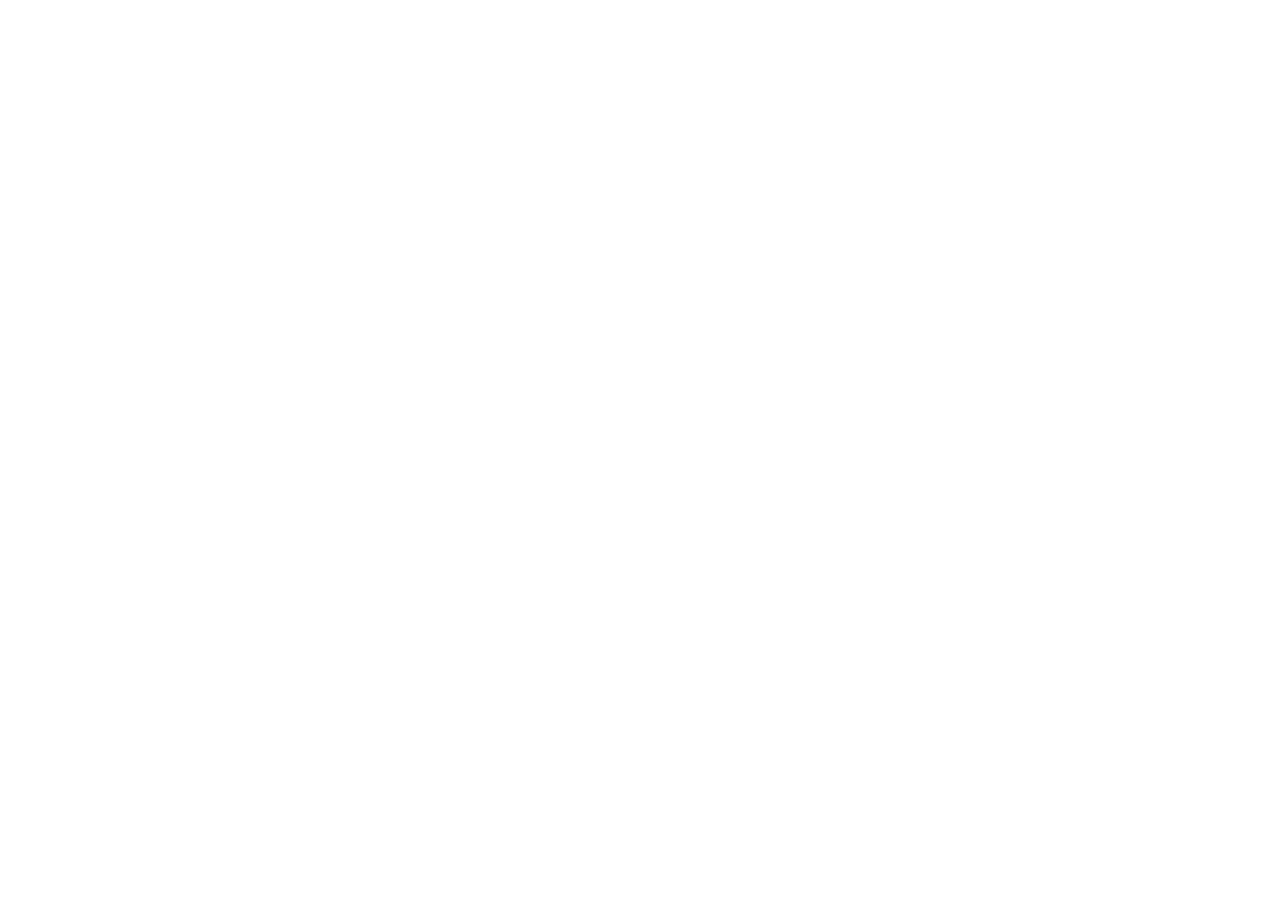
==== index.html @ 873e5aef "Initial commit" ====
<!DOCTYPE html>
<html lang="en">

<head>
  <meta charset="utf-8">
  <meta name="viewport"
    content="width=device-width, initial-scale=1, minimum-scale=1.0, shrink-to-fit=no, viewport-fit=cover">

  <!-- Replace with your own title and description. -->
  <title>Awesome Docsify Site</title>
  <meta name="description" content="An awesome docsify site for publishing some content on the web.">

  <!-- Default Theme (see https://docsify.js.org/#/themes) -->
  <link rel="stylesheet" href="//cdn.jsdelivr.net/npm/docsify@4/lib/themes/vue.css">

</head>

<body>
  <div id="app"></div>

  <script>
    // Docsify Configuration (see https://docsify.js.org/#/configuration)
    window.$docsify = {
      name: 'Simple Docsify Template',

      // Sidebar Configuration
      auto2top: true,
      loadSidebar: true,
      maxLevel: 0,
      // Set subMaxLevel to 0 to remove automatic display of page table of contents (TOC) in Sidebar
      subMaxLevel: 3,

      // Search Plugin Configuration
      search: {
        placeholder: 'Type to search',
        noData: 'No matches found.',
        // Headline depth, 1 - 6
        depth: 2,
      }
    };
  </script>

  <!-- Required -->
  <script src="https://cdn.jsdelivr.net/npm/docsify@4/lib/docsify.min.js"></script>

  <!-- Recommended -->
  <script src="https://cdn.jsdelivr.net/npm/docsify@4/lib/plugins/zoom-image.min.js"></script>
  <script src="https://cdn.jsdelivr.net/npm/docsify@4/lib/plugins/search.js"></script>

</body>
</html>
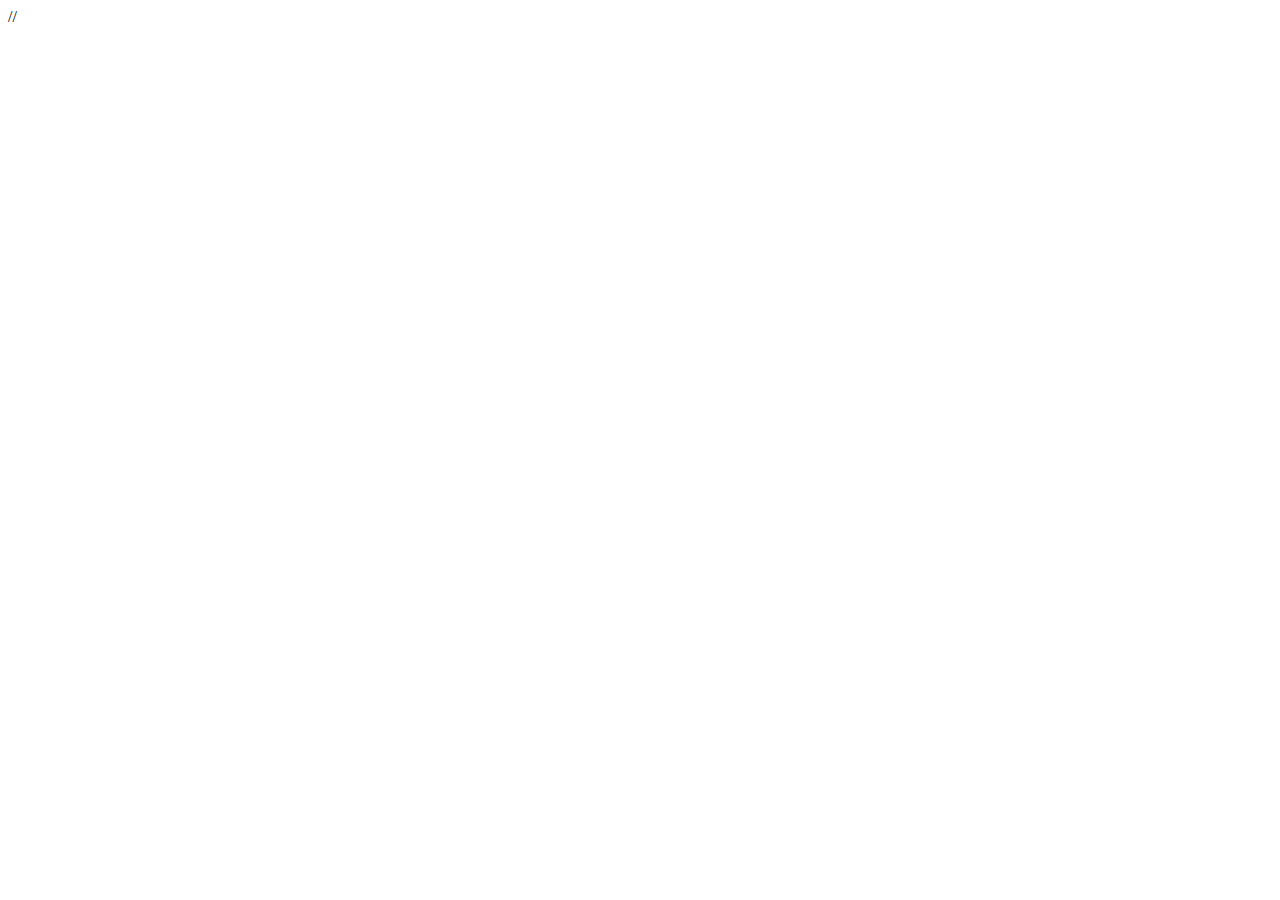
==== commit c4ea86a7: "Update index.html" ====
--- a/index.html
+++ b/index.html
@@ -1,28 +1,27 @@
 <!DOCTYPE html>
 <html lang="en">
+<head>
+   <meta charset="utf-8">
+   <meta http-equiv="X-UA-Compatible" content="IE=edge">
+   <meta name="viewport" content="width=device-width, initial-scale=1, minimum-scale=1.0, shrink-to-fit=no, viewport-fit=cover">
+   <meta name="description" content="">
+   <title></title>
 
-<head>
-  <meta charset="utf-8">
-  <meta name="viewport"
-    content="width=device-width, initial-scale=1, minimum-scale=1.0, shrink-to-fit=no, viewport-fit=cover">
+   <!-- Themes (light + dark) -->
+   <link rel="stylesheet" media="(prefers-color-scheme: dark)" href="https://cdn.jsdelivr.net/npm/docsify-themeable@0/dist/css/theme-simple-dark.css">
+   <link rel="stylesheet" media="(prefers-color-scheme: light)" href="https://cdn.jsdelivr.net/npm/docsify-themeable@0/dist/css/theme-simple.css">
 
-  <!-- Replace with your own title and description. -->
-  <title>Awesome Docsify Site</title>
-  <meta name="description" content="An awesome docsify site for publishing some content on the web.">
-
-  <!-- Default Theme (see https://docsify.js.org/#/themes) -->
-  <link rel="stylesheet" href="//cdn.jsdelivr.net/npm/docsify@4/lib/themes/vue.css">
+   <!-- Custom Styles -->
+   // <link rel="stylesheet" href="theme-custom.css">
 
 </head>
+<body>
+   <div id="app"></div>
 
-<body>
-  <div id="app"></div>
-
-  <script>
-    // Docsify Configuration (see https://docsify.js.org/#/configuration)
-    window.$docsify = {
-      name: 'Simple Docsify Template',
-
+   <script>
+     // Docsify Configuration
+     window.$docsify = {
+       name: 'Simple Docsify Template',
       // Sidebar Configuration
       auto2top: true,
       loadSidebar: true,
@@ -37,15 +36,16 @@
         // Headline depth, 1 - 6
         depth: 2,
       }
-    };
-  </script>
+      
+     };
+   </script>
 
-  <!-- Required -->
-  <script src="https://cdn.jsdelivr.net/npm/docsify@4/lib/docsify.min.js"></script>
+   <!-- Required -->
+   <script src="https://cdn.jsdelivr.net/npm/docsify@4/lib/docsify.min.js"></script>
+   <script src="https://cdn.jsdelivr.net/npm/docsify-themeable@0/dist/js/docsify-themeable.min.js"></script>
 
-  <!-- Recommended -->
-  <script src="https://cdn.jsdelivr.net/npm/docsify@4/lib/plugins/zoom-image.min.js"></script>
-  <script src="https://cdn.jsdelivr.net/npm/docsify@4/lib/plugins/search.js"></script>
-
+   <!-- Recommended -->
+   <script src="https://cdn.jsdelivr.net/npm/docsify@4/lib/plugins/search.js"></script>
+   <script src="https://cdn.jsdelivr.net/npm/docsify@4/lib/plugins/zoom-image.min.js"></script>
 </body>
 </html>
--- a/theme-custom.css
+++ b/theme-custom.css
@@ -0,0 +1,116 @@
+/* Sidebar
+============================================================================= */
+:root {
+    --sidebar-background                          : var(--base-background-color);
+    --sidebar-border-color                        : ;
+    --sidebar-border-width                        : 0;
+    --sidebar-padding                             : 0 25px;
+    --sidebar-transition-duration                 : var(--duration-fast);
+    --sidebar-width                               : 17rem;
+
+    /* Name */
+    --sidebar-name-background                     : ;
+    --sidebar-name-color                          : ;
+    --sidebar-name-font-family                    : ;
+    --sidebar-name-font-size                      : var(--font-size-l);
+    --sidebar-name-font-weight                    : normal;
+    --sidebar-name-margin                         : 1.5rem 0 0;
+    --sidebar-name-padding                        : ;
+    --sidebar-name-text-align                     : center;
+
+    /* Nav Headings */
+    --sidebar-nav-strong-border-color             : var(--sidebar-border-color);
+    --sidebar-nav-strong-border-width             : ;
+    --sidebar-nav-strong-color                    : var(--heading-color);
+    --sidebar-nav-strong-font-size                : ;
+    --sidebar-nav-strong-font-weight              : var(--strong-font-weight);
+    --sidebar-nav-strong-margin                   : 1.5em 0 0.5em;
+    --sidebar-nav-strong-padding                  : 0.25em 0;
+    --sidebar-nav-strong-text-transform           : ;
+
+    /* Nav Container */
+    --sidebar-nav-background                      : ;
+    --sidebar-nav-indent                          : 1em;
+    --sidebar-nav-margin                          : 1.5rem 0 0;
+    --sidebar-nav-padding                         : ;
+
+    /* Nav Links */
+    --sidebar-nav-link-background                 : ;
+    --sidebar-nav-link-background--active         : ;
+    --sidebar-nav-link-background--hover          : ;
+    --sidebar-nav-link-border-color               : ;
+    --sidebar-nav-link-border-color--active       : ;
+    --sidebar-nav-link-border-color--hover        : ;
+    --sidebar-nav-link-border-radius              : ;
+    --sidebar-nav-link-border-style               : solid;
+    --sidebar-nav-link-border-style--active       : ;
+    --sidebar-nav-link-border-style--hover        : ;
+    --sidebar-nav-link-border-width               : 0;
+    --sidebar-nav-link-border-width--active       : ;
+    --sidebar-nav-link-border-width--hover        : ;
+    --sidebar-nav-link-color                      : var(--base-color);
+    --sidebar-nav-link-color--active              : ;
+    --sidebar-nav-link-color--hover               : ;
+    --sidebar-nav-link-font-weight                : normal;
+    --sidebar-nav-link-font-weight--active        : ;
+    --sidebar-nav-link-font-weight--hover         : ;
+    --sidebar-nav-link-margin                     : ;
+    --sidebar-nav-link-padding                    : 0.25em 0;
+    --sidebar-nav-link-text-decoration            : ;
+    --sidebar-nav-link-text-decoration--active    : underline;
+    --sidebar-nav-link-text-decoration--hover     : underline;
+    --sidebar-nav-link-text-decoration-color      : ;
+    --sidebar-nav-link-transition                 : ;
+
+    /* Nav Links - Pseudo Content */
+    --sidebar-nav-link-before-content             : ;
+    --sidebar-nav-link-before-content--active     : ;
+    --sidebar-nav-link-before-content-l1          : ;
+    --sidebar-nav-link-before-content-l1--active  : ;
+    --sidebar-nav-link-before-content-l2          : ;
+    --sidebar-nav-link-before-content-l2--active  : ;
+    --sidebar-nav-link-before-content-l3          : ;
+    --sidebar-nav-link-before-content-l3--active  : ;
+    --sidebar-nav-link-before-content-l4          : ;
+    --sidebar-nav-link-before-content-l4--active  : ;
+
+    /* Nav Links - Pseudo Style */
+    --sidebar-nav-link-before-color               : ;
+    --sidebar-nav-link-before-color--active       : ;
+    --sidebar-nav-link-before-color-l1            : ;
+    --sidebar-nav-link-before-color-l1--active    : ;
+    --sidebar-nav-link-before-color-l2            : ;
+    --sidebar-nav-link-before-color-l2--active    : ;
+    --sidebar-nav-link-before-color-l3            : ;
+    --sidebar-nav-link-before-color-l3--active    : ;
+    --sidebar-nav-link-before-color-l4            : ;
+    --sidebar-nav-link-before-color-l4--active    : ;
+    --sidebar-nav-link-before-margin              : 0 0.35em 0 0;
+    --sidebar-nav-link-before-margin-l1           : ;
+    --sidebar-nav-link-before-margin-l2           : ;
+    --sidebar-nav-link-before-margin-l3           : ;
+    --sidebar-nav-link-before-margin-l4           : ;
+
+    /* Nav Page Links */
+    --sidebar-nav-pagelink-background             : ;
+    --sidebar-nav-pagelink-background--active     : ;
+    --sidebar-nav-pagelink-background--collapse   : ;
+    --sidebar-nav-pagelink-background--loaded     : ;
+    --sidebar-nav-pagelink-padding                : ;
+    --sidebar-nav-pagelink-transition             : var(--sidebar-nav-link-transition);
+
+    /* Toggle */
+    --sidebar-toggle-background                   : ;
+    --sidebar-toggle-border-color                 : ;
+    --sidebar-toggle-border-radius                : var(--border-radius-s);
+    --sidebar-toggle-border-style                 : solid;
+    --sidebar-toggle-border-width                 : 0;
+    --sidebar-toggle-height                       : 36px;
+    --sidebar-toggle-icon-color                   : var(--base-color);
+    --sidebar-toggle-icon-height                  : 10px;
+    --sidebar-toggle-icon-stroke-width            : 1px;
+    --sidebar-toggle-icon-width                   : 16px;
+    --sidebar-toggle-offset-left                  : 0;
+    --sidebar-toggle-offset-top                   : calc(35px - (var(--sidebar-toggle-height) / 2));
+    --sidebar-toggle-width                        : 44px;
+}
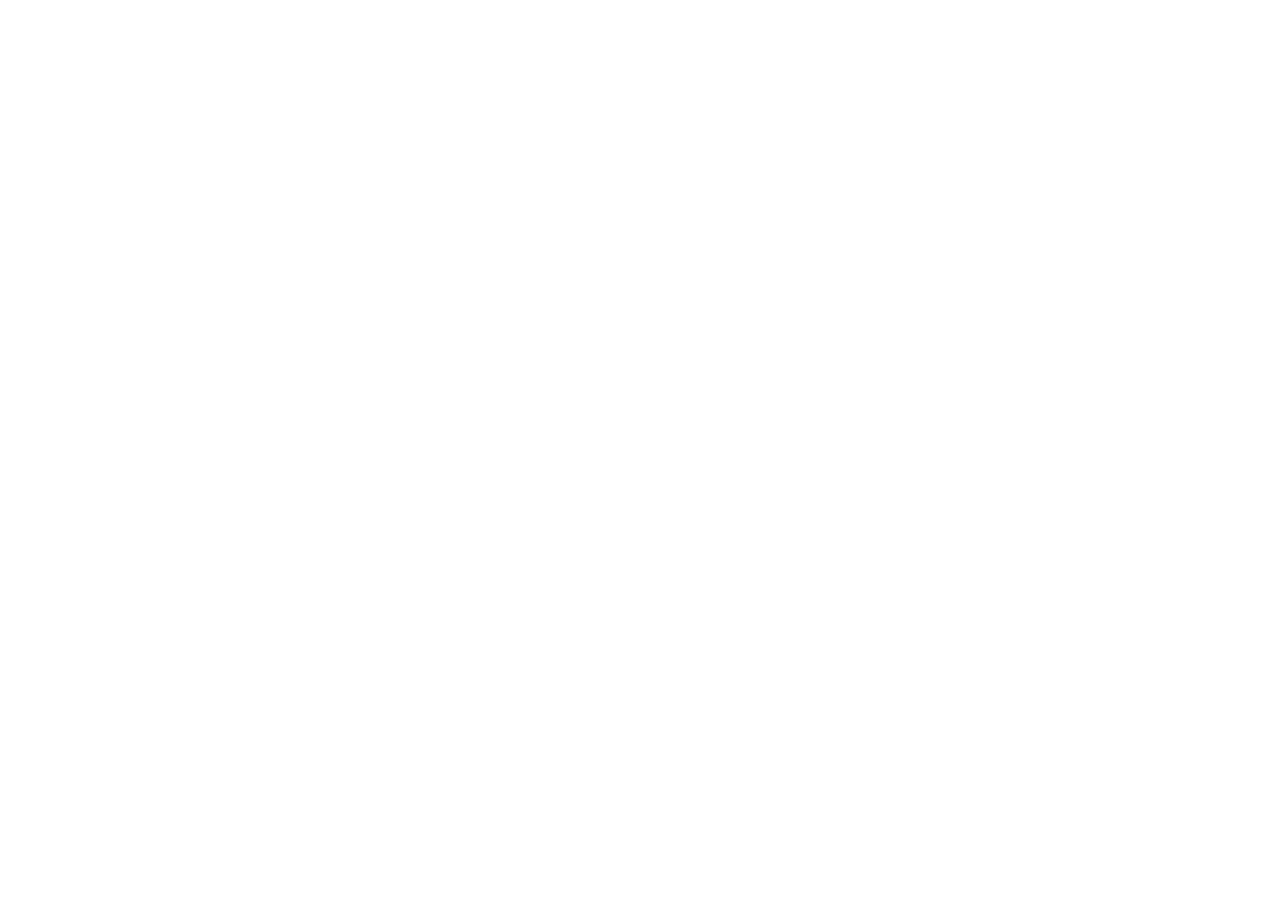
==== commit 285b33b3: "Update index.html" ====
--- a/index.html
+++ b/index.html
@@ -12,8 +12,11 @@
    <link rel="stylesheet" media="(prefers-color-scheme: light)" href="https://cdn.jsdelivr.net/npm/docsify-themeable@0/dist/css/theme-simple.css">
 
    <!-- Custom Styles -->
-   // <link rel="stylesheet" href="theme-custom.css">
-
+   <style>
+     :root {
+       /* --theme-hue: 325; */
+     }
+   </style>
 </head>
 <body>
    <div id="app"></div>
@@ -21,7 +24,7 @@
    <script>
      // Docsify Configuration
      window.$docsify = {
-       name: 'Simple Docsify Template',
+       name: 'CEG ELDB',
       // Sidebar Configuration
       auto2top: true,
       loadSidebar: true,
